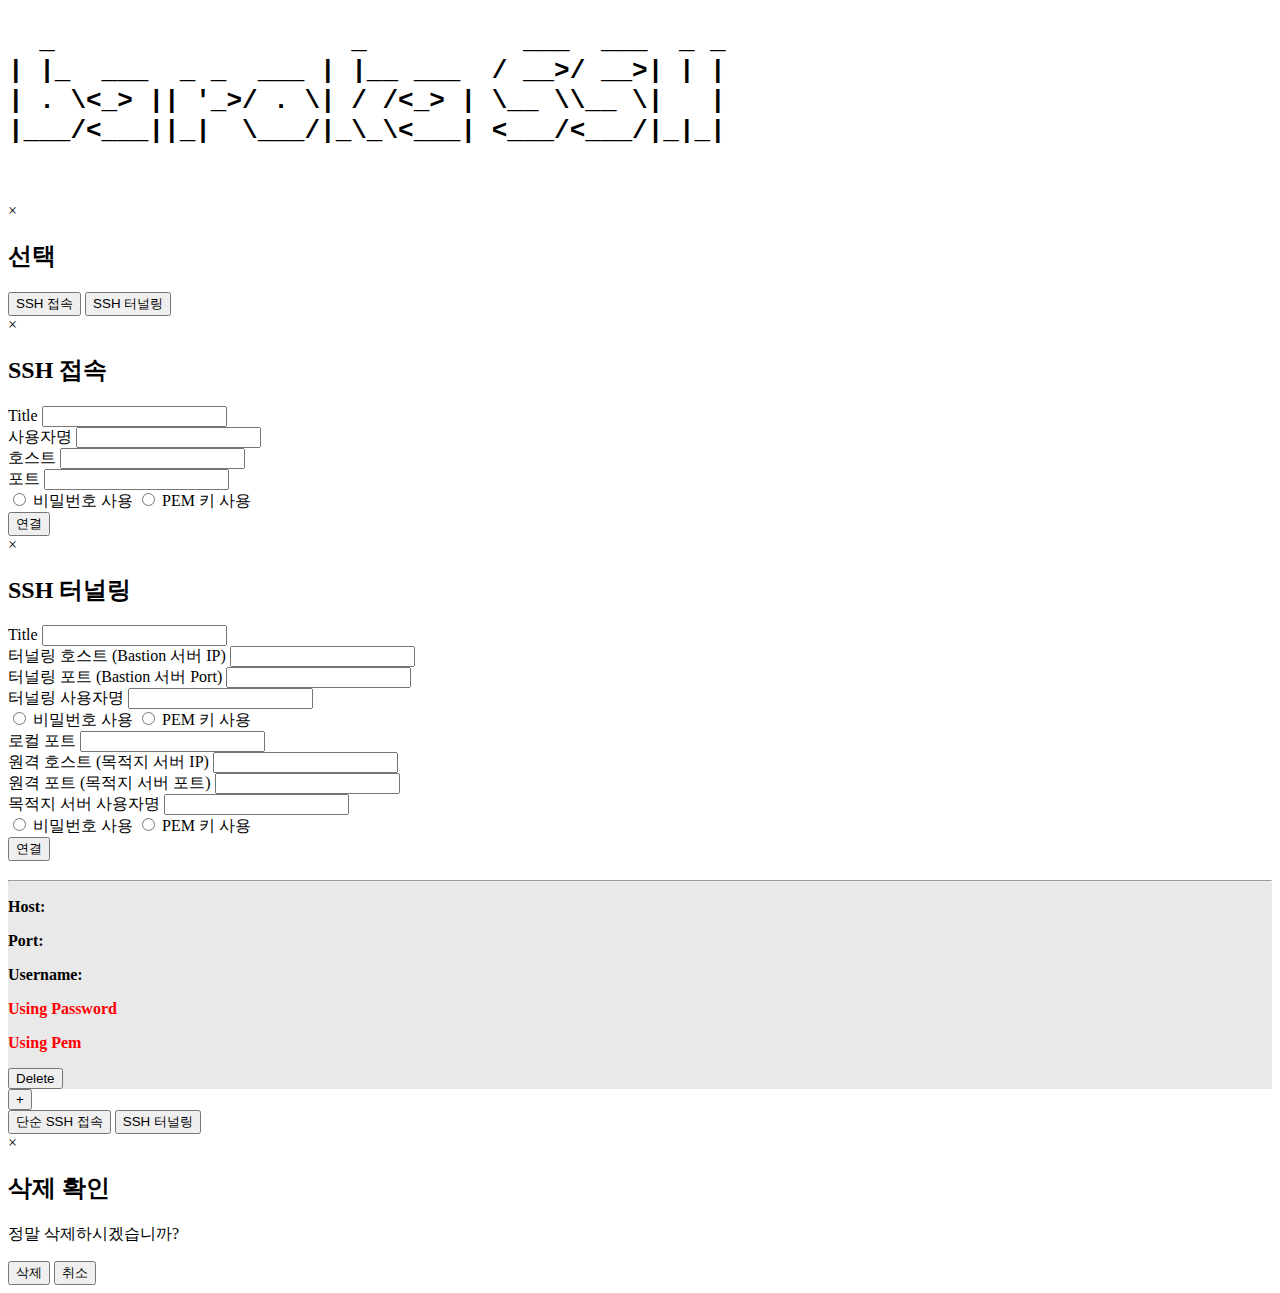
==== src/main/resources/templates/index.html @ 30c2ccff "css 분리" ====
<!DOCTYPE html>
<html xmlns:th="http://www.thymeleaf.org">
<head>
    <meta charset="UTF-8">
    <title>Baroka SSH 접속</title>
    <link rel="stylesheet" href="/css/index.css">
</head>
<body>
<div class="container">
    <h1>  
            <pre>
  _                   _          ___  ___  _ _
| |_  ___  _ _  ___ | |__ ___  / __>/ __>| | |
| . \<_> || '_>/ . \| / /<_> | \__ \\__ \|   |
|___/<___||_|  \___/|_\_\<___| <___/<___/|_|_|
            </pre>
    </h1>

    <div id="itemList">
        <!-- 목록 항목이 여기에 동적으로 추가됩니다. -->
    </div>
</div>

<!-- 선택 모달 창 -->
<div id="selectModal" class="modal">
    <div class="modal-content">
        <div class="modal-header">
            <span class="close" id="selectModalClose">&times;</span>
            <h2>선택</h2>
        </div>
        <div class="modal-body">
            <button id="showSshModal" class="form-group button">SSH 접속</button>
            <button id="showTunnelModal" class="form-group button">SSH 터널링</button>
        </div>
    </div>
</div>

<!-- SSH 접속 모달 창 -->
<div id="sshModal" class="modal">
    <div class="modal-content">
        <div class="modal-header">
            <span class="close" id="sshModalClose">&times;</span>
            <h2>SSH 접속</h2>
        </div>
        <div class="modal-body">
            <form id="sshForm" method="post" th:action="@{/connect}" enctype="multipart/form-data">
                <div class="form-group">
                    <label for="title">Title</label>
                    <input type="text" id="title" name="title" required/>
                </div>
                <div class="form-group">
                    <label for="username">사용자명</label>
                    <input type="text" id="username" name="username" required/>
                </div>
                <div class="form-group">
                    <label for="host">호스트</label>
                    <input type="text" id="host" name="host" required/>
                </div>
                <div class="form-group">
                    <label for="port">포트</label>
                    <input type="number" id="port" name="port" required/>
                </div>
                <!-- 인증 방식 선택 라디오 버튼 -->
                <div class="form-group">
                    <input type="radio" id="usePassword" name="authType" value="password"/>
                    <label for="usePassword">비밀번호 사용</label>
                    <input type="radio" id="usePemKey" name="authType" value="pemKey"/>
                    <label for="usePemKey">PEM 키 사용</label>
                    <input type="radio" id="usePemPathKey" name="authType" value="pemKeyPath" style="display:none;"/>
                    <label for="usePemPathKey" style="display:none;">PEM Path 사용</label>
                </div>
                <!-- 비밀번호 입력 필드 -->
                <div class="form-group" id="passwordField" style="display:none;">
                    <label for="password">비밀번호</label>
                    <input type="password" id="password" name="password"/>
                </div>
                <!-- PEM 키 입력 필드 -->
                <div class="form-group" id="pemKeyField" style="display:none;">
                    <label for="pemKey">PEM 키</label>
                    <input type="file" id="pemKey" name="pemKey" accept=".pem"/>
                </div>
                <div class="form-group" id="pemKeyPathField" style="display:none;">
                    <label for="pemKeyPath">PEM 키 경로</label>
                    <input type="text" id="pemKeyPath" name="pemKeyPath" readonly/>
                </div>
                <div class="form-group">
                    <button type="submit">연결</button>
                </div>
            </form>
        </div>

    </div>
</div>

<!-- 터널링 모달 창 -->
<div id="tunnelModal" class="modal">
    <div class="modal-content">
        <div class="modal-header">
            <span class="close" id="tunnelModalClose">&times;</span>
            <h2>SSH 터널링</h2>
        </div>
        <div class="modal-body">
            <form id="tunnelForm" th:action="@{/tunnel}" method="post" enctype="multipart/form-data">
                <div class="form-group">
                    <label for="tunnelTitle">Title</label>
                    <input type="text" id="tunnelTitle" name="title" required/>
                </div>
                <!-- 터널링 설정을 위한 정보 -->
                <div class="form-group">
                    <label for="tunnelHost">터널링 호스트 (Bastion 서버 IP)</label>
                    <input type="text" id="tunnelHost" name="tunnelHost" required/>
                </div>
                <div class="form-group">
                    <label for="tunnelHost">터널링 포트 (Bastion 서버 Port)</label>
                    <input type="text" id="tunnelPort" name="tunnelPort" required/>
                </div>
                <div class="form-group">
                    <label for="tunnelUsername">터널링 사용자명</label>
                    <input type="text" id="tunnelUsername" name="tunnelUsername" required/>
                </div>
                <!-- 인증 방식 선택 라디오 버튼 -->
                <div class="form-group">
                    <input type="radio" id="useTunnelPassword" name="tunnelAuthType" value="password"/>
                    <label for="usePassword">비밀번호 사용</label>
                    <input type="radio" id="useTunnelPemKey" name="tunnelAuthType" value="pemKey"/>
                    <label for="usePemKey">PEM 키 사용</label>
                    <input type="radio" id="useTunnelPemPathKey" name="tunnelAuthType" value="pemKeyPath" style="display:none;"/>
                    <label for="usePemPathKey" style="display:none;">PEM Path 사용</label>
                </div>
                <!-- 비밀번호 입력 필드 -->
                <div class="form-group" id="tunnelPasswordField" style="display:none;">
                    <label for="tunnelPassword">비밀번호</label>
                    <input type="text" id="tunnelPassword" name="tunnelPassword"/>
                </div>
                <!-- PEM 키 입력 필드 -->
                <div class="form-group" id="tunnelPemKeyField" style="display:none;">
                    <label for="tunnelPemKey">터널링 PEM 키</label>
                    <input type="file" id="tunnelPemKey" name="tunnelPemKey" accept=".pem"/>
                </div>
                <div class="form-group" id="tunnelPemKeyPathField" style="display:none;">
                    <label for="tunnelPemKeyPath">PEM 키 경로</label>
                    <input type="text" id="tunnelPemKeyPath" name="tunnelPemKeyPath" readonly/>
                </div>

                <div class="form-group">
                    <label for="localPort">로컬 포트</label>
                    <input type="number" id="localPort" name="localPort" required/>
                </div>
                <div class="form-group">
                    <label for="remoteHost">원격 호스트 (목적지 서버 IP)</label>
                    <input type="text" id="remoteHost" name="remoteHost" required/>
                </div>
                <div class="form-group">
                    <label for="remotePort">원격 포트 (목적지 서버 포트)</label>
                    <input type="number" id="remotePort" name="remotePort" required/>
                </div>
                <!-- 최종 서버 접속을 위한 정보 -->
                <div class="form-group">
                    <label for="destinationUsername">목적지 서버 사용자명</label>
                    <input type="text" id="destinationUsername" name="destinationUsername" required/>
                </div>
                <!-- 인증 방식 선택 라디오 버튼 -->
                <div class="form-group">
                    <input type="radio" id="useDestinationPassword" name="authType" value="password"/>
                    <label for="usePassword">비밀번호 사용</label>
                    <input type="radio" id="useDestinationPemKey" name="authType" value="pemKey"/>
                    <label for="usePemKey">PEM 키 사용</label>
                    <input type="radio" id="useDestinationPemPathKey" name="authType" value="pemKeyPath" style="display:none;"/>
                    <label for="usePemPathKey" style="display:none;">PEM Path 사용</label>
                </div>
                <!-- 비밀번호 입력 필드 -->
                <div class="form-group" id="destinationPasswordField" style="display:none;">
                    <label for="destinationPassword">비밀번호</label>
                    <input type="text" id="destinationPassword" name="destinationPassword"/>
                </div>
                <!-- PEM 키 입력 필드 -->
                <div class="form-group" id="destinationPemKeyField" style="display:none;">
                    <label for="destinationPemKey">터널링 PEM 키</label>
                    <input type="file" id="destinationPemKey" name="destinationPemKey" accept=".pem"/>
                </div>
                <div class="form-group" id="destinationPemKeyPathField" style="display:none;">
                    <label for="destinationPemKeyPath">PEM 키 경로</label>
                    <input type="text" id="destinationPemKeyPath" name="destinationPemKeyPath" readonly/>
                </div>

                <div class="form-group">
                    <button type="submit">연결</button>
                </div>
            </form>
        </div>
    </div>
</div>

<div class="floating-container data" style="background: #3333331c" th:each="host : ${hostList}"
     th:data-title="${host.title}"
     th:data-host="${host.serverHost}"
     th:data-port="${host.serverPort}"
     th:data-username="${host.username}"
     th:data-password="${host.password}"
     th:data-pem="${host.pem}"
     th:data-tunnel-host="${host.tunnelHost}"
     th:data-local-port="${host.localPort}"
     th:data-tunnel-username="${host.tunnelUsername}"
     th:data-tunnel-password="${host.tunnelPassword}"
     th:data-tunnel-port="${host.tunnelPort}"
     th:data-tunnel-pem="${host.tunnelPem}"
     onclick="openSshModal(this)">
    <div class="card">
        <h3 th:text="${host.title}"></h3>
        <hr>
        <p><strong>Host:</strong> <span th:text="${host.serverHost}"></span></p>
        <p><strong>Port:</strong> <span th:text="${host.serverPort}"></span> <span th:if="${host.tunnelPort != null && host.tunnelPort != ''}" th:text="'(Local: ' + ${host.tunnelPort} + ')'"></span></p>
        <p><strong>Username:</strong> <span th:text="${host.username}"></span></p>
        <p th:if="${host.password != null && host.password != ''}"><strong style="color: #f00">Using Password</strong></p>
        <p th:if="${host.pem != null && host.pem != ''}"><strong style="color: #f00">Using Pem</strong></p>
    </div>
    <button th:id="${host.idx}"
            th:title="${host.title}"
            class="delete-btn" onclick="event.stopPropagation(); confirmDelete(id, title)">Delete</button>
</div>

<!-- 점선 영역과 + 버튼 -->
<div class="floating-container">
    <button class="floating-btn">+</button>
    <div class="selection-menu" id="selectionMenu">
        <button id="showSshModalFromMenu" class="form-group button">단순 SSH 접속</button>
        <button id="showTunnelModalFromMenu" class="form-group button">SSH 터널링</button>
    </div>
</div>
<!-- 삭제 확인 모달 -->
<div id="deleteModal" class="modal">
    <div class="modal-content">
        <div class="modal-header">
            <span class="close" id="deleteModalClose">&times;</span>
            <h2>삭제 확인</h2>
        </div>
        <div class="modal-body">
            <p>정말 삭제하시겠습니까?</p>
            <div class="modal-footer">
                <button id="confirmDeleteBtn">삭제</button>
                <button id="cancelDeleteBtn">취소</button>
            </div>
        </div>
    </div>
</div>

<script th:inline="javascript">
    var error = [[${error}]];
    if (error) {
        alert(error);
        window.location.href = "/";
    }
    // 모달 창 관련 변수
    var selectModal = document.getElementById("selectModal");
    var sshModal = document.getElementById("sshModal");
    var tunnelModal = document.getElementById("tunnelModal");
    var openSelectModal = document.querySelector(".floating-btn");
    var selectModalClose = document.getElementById("selectModalClose");
    var sshModalClose = document.getElementById("sshModalClose");
    var tunnelModalClose = document.getElementById("tunnelModalClose");
    var sshModalCancel = document.getElementById("sshModalCancel");
    var tunnelModalCancel = document.getElementById("tunnelModalCancel");
    var showSshModalFromMenu = document.getElementById("showSshModalFromMenu");
    var showTunnelModalFromMenu = document.getElementById("showTunnelModalFromMenu");
    var selectionMenu = document.getElementById("selectionMenu");




    // 라디오 버튼 클릭 시 비밀번호와 PEM 키 필드 상태 업데이트
    document.getElementById('usePassword').addEventListener('click', updateAuthFields);
    document.getElementById('usePemKey').addEventListener('click', updateAuthFields);

    document.getElementById('useTunnelPassword').addEventListener('click', updateTunnelAuthFields);
    document.getElementById('useTunnelPemKey').addEventListener('click', updateTunnelAuthFields);

    document.getElementById('useDestinationPassword').addEventListener('click', updateDestinationAuthFields);
    document.getElementById('useDestinationPemKey').addEventListener('click', updateDestinationAuthFields);
    function openSshModal(element) {

        var title = element.getAttribute("data-title");
        var host = element.getAttribute("data-host");
        var port = element.getAttribute("data-port");
        var username = element.getAttribute("data-username");
        var password = element.getAttribute("data-password");
        var pem = element.getAttribute("data-pem");
        var tunnel_host = element.getAttribute("data-tunnel-host");
        var local_port = element.getAttribute("data-local-port");
        var tunnel_username = element.getAttribute("data-tunnel-username");
        var tunnel_port = element.getAttribute("data-tunnel-port");
        var tunnel_password = element.getAttribute("data-tunnel-password");
        var tunnel_pem = element.getAttribute("data-tunnel-pem");



        if(tunnel_host && tunnel_host.trim() !== "") {
            var form = document.getElementById("tunnelForm");
            document.getElementById("tunnelTitle").value = title;
            document.getElementById("tunnelHost").value = tunnel_host;
            document.getElementById("tunnelPort").value = tunnel_port;
            document.getElementById("tunnelUsername").value = tunnel_username;
            document.getElementById("localPort").value = local_port;
            document.getElementById("remoteHost").value = host;
            document.getElementById("remotePort").value = port;
            document.getElementById("destinationUsername").value = username;

            if(tunnel_password) {
                document.getElementById("useTunnelPassword").checked = true;
                document.getElementById("tunnelPasswordField").style.display = "block";
                document.getElementById("tunnelPemKeyField").style.display = "none";
                document.getElementById("tunnelPemKeyPathField").style.display = "none";
                document.getElementById("tunnelPassword").value = tunnel_password;
                document.getElementById("tunnelPemKeyPath").value = null;
            }else if(tunnel_pem) {
                document.getElementById("useTunnelPemPathKey").checked = true;
                document.getElementById("useTunnelPemPathKey").style.display = "block";
                document.getElementById("tunnelPemKeyPathField").style.display = "block";
                document.getElementById("tunnelPemKeyField").style.display = "none";
                document.getElementById("tunnelPasswordField").style.display = "none";
                document.getElementById("tunnelPemKeyPath").value = tunnel_pem;
                document.getElementById("tunnelPassword").value = null;
            }

            if(password) {
                document.getElementById("useDestinationPassword").checked = true;
                document.getElementById("destinationPasswordField").style.display = "block";
                document.getElementById("destinationPemKeyField").style.display = "none";
                document.getElementById("destinationPassword").value = password;
                document.getElementById("destinationPemKeyPath").value = null;
            }else if(pem) {
                document.getElementById("useDestinationPemPathKey").checked = true;
                document.getElementById("useDestinationPemPathKey").style.display = "block";
                document.getElementById("destinationPemKeyPathField").style.display = "block";
                document.getElementById("destinationPemKeyField").style.display = "none";
                document.getElementById("destinationPasswordField").style.display = "none";
                document.getElementById("destinationPemKeyPath").value = pem;
                document.getElementById("destinationPassword").value = null;
            }
            form.action = '/tunnelWithPath';
            var tunnelModal = document.getElementById("tunnelModal");
            tunnelModal.style.display = "block";
        } else {
            var form = document.getElementById("sshForm");
            document.getElementById("title").value = title;
            document.getElementById("host").value = host;
            document.getElementById("port").value = port;
            document.getElementById("username").value = username;
            if (password) {
                document.getElementById("usePassword").checked = true;
                document.getElementById("passwordField").style.display = "block";
                document.getElementById("pemKeyField").style.display = "none";
                document.getElementById("password").value = password;
                document.getElementById("pemKeyPath").value = null;
            } else if (pem) {
                document.getElementById("usePemPathKey").checked = true;
                document.getElementById("usePemPathKey").style.display = "block";
                document.getElementById("pemKeyField").style.display = "none";
                document.getElementById("passwordField").style.display = "none";
                document.getElementById("pemKeyPathField").style.display = "block";
                document.getElementById("pemKeyPath").value = pem;
                document.getElementById("password").value = null;
            }
            form.action = '/connectWithPath';
            var sshModal = document.getElementById("sshModal");
            sshModal.style.display = "block";
        }

    }

    function closeModal(modalId) {
        var modal = document.getElementById(modalId);
        if (modal) {
            modal.style.display = "none";
            clearModalFields(); // 모달 필드 초기화 함수 호출
        }
    }

    function clearModalFields() {
        // 모든 입력 필드 초기화
        document.getElementById("sshForm").reset();
        document.getElementById("tunnelForm").reset();
        document.getElementById("passwordField").style.display = "none";
        document.getElementById("pemKeyField").style.display = "none";
        document.getElementById("pemKeyPathField").style.display = "none";
        document.getElementById("usePemPathKey").style.display = "none";
        document.getElementById("useDestinationPemPathKey").style.display = "none";
        document.getElementById("destinationPemKeyPathField").style.display = "none";
        document.getElementById("useTunnelPemPathKey").style.display = "none";
        document.getElementById("tunnelPemKeyPathField").style.display = "none";
    }

    document.getElementById("sshModalClose").onclick = function() {
        closeModal("sshModal");
    };

    // 모달 외부를 클릭할 때 모달을 닫는 기능
    window.onclick = function(event) {
        var sshModal = document.getElementById("sshModal");
        if (event.target === sshModal) {
            closeModal("sshModal");
        }
    };
    // 선택 창 열기/닫기
    openSelectModal.onclick = function(event) {
        event.stopPropagation(); // 클릭 이벤트가 부모로 전파되지 않도록
        if (selectionMenu.style.display === "block") {
            selectionMenu.style.display = "none";
        } else {
            selectionMenu.style.display = "block";
        }
    }

    // 선택 창 닫기
    window.onclick = function(event) {
        if (event.target !== openSelectModal && event.target !== selectionMenu && !selectionMenu.contains(event.target)) {
            selectionMenu.style.display = "none";
        }
    }

    // SSH 모달 열기
    showSshModalFromMenu.onclick = function() {
        selectionMenu.style.display = "none";
        sshModal.style.display = "block";
        updateAuthFields();
    }

    // 터널링 모달 열기
    showTunnelModalFromMenu.onclick = function() {
        selectionMenu.style.display = "none";
        tunnelModal.style.display = "block";
    }

    // 모달 닫기
    sshModalClose.onclick = function() {
        sshModal.style.display = "none";
        clearModalFields();
    }
    tunnelModalClose.onclick = function() {
        tunnelModal.style.display = "none";
        clearModalFields();
    }
    sshModalCancel.onclick = function() {
        sshModal.style.display = "none";
        clearModalFields();
    }
    tunnelModalCancel.onclick = function() {
        tunnelModal.style.display = "none";
        clearModalFields();
    }

    function updateAuthFields() {
        var usePassword = document.getElementById('usePassword');
        var passwordField = document.getElementById('passwordField');
        var usePemKey = document.getElementById('usePemKey');
        var pemKeyField = document.getElementById('pemKeyField');

        if (usePassword.checked) {
            passwordField.style.display = 'block';
            pemKeyField.style.display = 'none';
            usePemKey.value = '';
        } else if (usePemKey.checked) {
            pemKeyField.style.display = 'block';
            passwordField.style.display = 'none';
        } else {
            passwordField.style.display = 'none';
            pemKeyField.style.display = 'none';
        }
    }

    function updateTunnelAuthFields() {
        var useTunnelPassword = document.getElementById('useTunnelPassword');
        var tunnelPasswordField = document.getElementById('tunnelPasswordField');
        var useTunnelPemKey = document.getElementById('useTunnelPemKey');
        var tunnelPemKeyField = document.getElementById('tunnelPemKeyField');

        if (useTunnelPassword.checked) {
            tunnelPasswordField.style.display = 'block';
            tunnelPemKeyField.style.display = 'none';
            useTunnelPemKey.value = '';
        } else if (useTunnelPemKey.checked) {
            tunnelPemKeyField.style.display = 'block';
            tunnelPasswordField.style.display = 'none';
        } else {
            tunnelPasswordField.style.display = 'none';
            tunnelPemKeyField.style.display = 'none';
        }
    }

    function updateDestinationAuthFields() {
        var useDestinationPassword = document.getElementById('useDestinationPassword');
        var destinationPasswordField = document.getElementById('destinationPasswordField');
        var useDestinationPemKey = document.getElementById('useDestinationPemKey');
        var destinationPemKeyField = document.getElementById('destinationPemKeyField');

        if (useDestinationPassword.checked) {
            destinationPasswordField.style.display = 'block';
            destinationPemKeyField.style.display = 'none';
            useDestinationPemKey.value = '';
        } else if (useDestinationPemKey.checked) {
            destinationPemKeyField.style.display = 'block';
            destinationPasswordField.style.display = 'none';
        } else {
            destinationPasswordField.style.display = 'none';
            destinationPemKeyField.style.display = 'none';
        }
    }

    // 삭제 버튼 클릭 시 삭제 확인 모달 열기
    // 삭제 확인 모달 관련 변수


    function confirmDelete(id, title) {
        const confirmAction = confirm(`Are you sure you want to delete ${title}?`);
        if (confirmAction) {
            deleteHost(id);
        }
    }


    // 서버에 삭제 요청
    function deleteHost(id) {
        console.log("id = " + id);
        fetch(`/deleteHost/${id}`, {
            method: 'DELETE',
        })
            .then(response => {
                if (response.ok) {
                    window.location.reload();
                } else {
                    alert("삭제 실패!");
                }
            });
    }

    // 폼 제출 처리
    document.getElementById('sshForm').onsubmit = function(event) {
        event.preventDefault(); // 폼 제출 기본 동작 방지
        var formData = new FormData(this);
        var listItem = document.createElement('div');
        listItem.className = 'list-item';
        listItem.textContent = `단순 SSH 접속 - 사용자명: ${formData.get('username')}, 호스트: ${formData.get('host')}, 포트: ${formData.get('port')}`;
        document.getElementById('itemList').appendChild(listItem);
        sshModal.style.display = "none";
        this.reset(); // 폼 리셋
        updateAuthFields();
    }

    document.getElementById('tunnelForm').onsubmit = function(event) {
        event.preventDefault(); // 폼 제출 기본 동작 방지
        var formData = new FormData(this);

        // 터널링 정보를 수집하여 텍스트로 변환
        var listItem = document.createElement('div');
        listItem.className = 'list-item';
        listItem.textContent = `SSH 터널링 - 사용자명: ${formData.get('tunnelUsername')}, 터널링 호스트: ${formData.get('tunnelHost')}, 로컬 포트: ${formData.get('localPort')}, 원격 호스트: ${formData.get('remoteHost')}, 원격 포트: ${formData.get('remotePort')}, 목적지 사용자명: ${formData.get('destinationUsername')}`;

        // 목록에 추가
        document.getElementById('itemList').appendChild(listItem);

        // 모달 창 닫기 및 폼 리셋
        tunnelModal.style.display = "none";
        this.reset();
        updateTunnelAuthFields();
        updateDestinationAuthFields();
    }

</script>
</body>
</html>
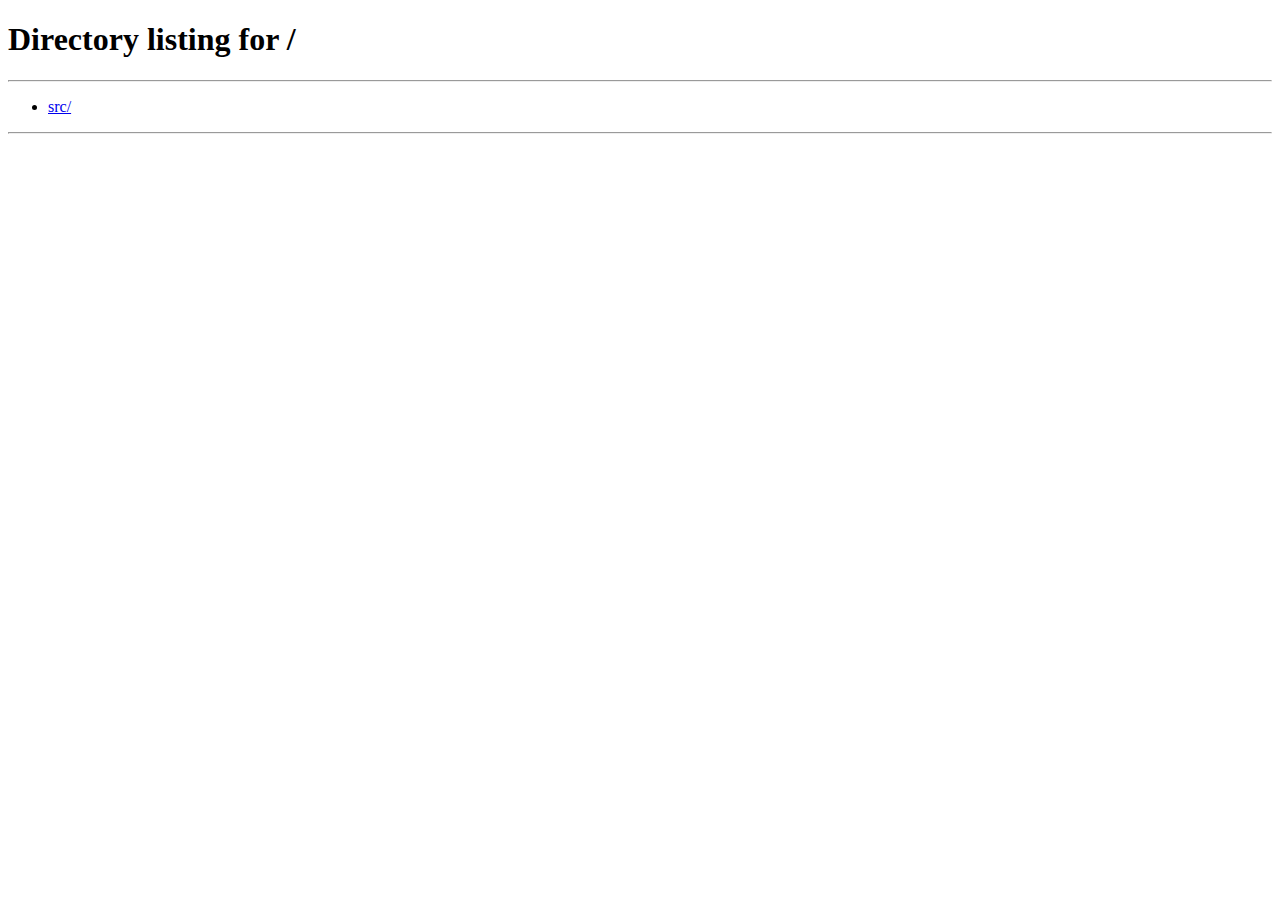
==== commit ab56bbe2: "html prettier적용" ====
--- a/src/main/resources/templates/index.html
+++ b/src/main/resources/templates/index.html
@@ -1,283 +1,445 @@
 <!DOCTYPE html>
 <html xmlns:th="http://www.thymeleaf.org">
-<head>
-    <meta charset="UTF-8">
+  <head>
+    <meta charset="UTF-8" />
     <title>Baroka SSH 접속</title>
-    <link rel="stylesheet" href="/css/index.css">
-</head>
-<body>
-<div class="container">
-    <h1>  
-            <pre>
+    <link rel="stylesheet" href="/css/index.css" />
+  </head>
+  <body>
+    <div class="container">
+      <h1>
+        <pre>
   _                   _          ___  ___  _ _
 | |_  ___  _ _  ___ | |__ ___  / __>/ __>| | |
 | . \<_> || '_>/ . \| / /<_> | \__ \\__ \|   |
 |___/<___||_|  \___/|_\_\<___| <___/<___/|_|_|
-            </pre>
-    </h1>
-
-    <div id="itemList">
+            </pre
+        >
+      </h1>
+
+      <div id="itemList">
         <!-- 목록 항목이 여기에 동적으로 추가됩니다. -->
+      </div>
     </div>
-</div>
-
-<!-- 선택 모달 창 -->
-<div id="selectModal" class="modal">
-    <div class="modal-content">
+
+    <!-- 선택 모달 창 -->
+    <div id="selectModal" class="modal">
+      <div class="modal-content">
         <div class="modal-header">
-            <span class="close" id="selectModalClose">&times;</span>
-            <h2>선택</h2>
+          <span class="close" id="selectModalClose">&times;</span>
+          <h2>선택</h2>
         </div>
         <div class="modal-body">
-            <button id="showSshModal" class="form-group button">SSH 접속</button>
-            <button id="showTunnelModal" class="form-group button">SSH 터널링</button>
+          <button id="showSshModal" class="form-group button">SSH 접속</button>
+          <button id="showTunnelModal" class="form-group button">
+            SSH 터널링
+          </button>
         </div>
+      </div>
     </div>
-</div>
-
-<!-- SSH 접속 모달 창 -->
-<div id="sshModal" class="modal">
-    <div class="modal-content">
+
+    <!-- SSH 접속 모달 창 -->
+    <div id="sshModal" class="modal">
+      <div class="modal-content">
         <div class="modal-header">
-            <span class="close" id="sshModalClose">&times;</span>
-            <h2>SSH 접속</h2>
+          <span class="close" id="sshModalClose">&times;</span>
+          <h2>SSH 접속</h2>
         </div>
         <div class="modal-body">
-            <form id="sshForm" method="post" th:action="@{/connect}" enctype="multipart/form-data">
-                <div class="form-group">
-                    <label for="title">Title</label>
-                    <input type="text" id="title" name="title" required/>
-                </div>
-                <div class="form-group">
-                    <label for="username">사용자명</label>
-                    <input type="text" id="username" name="username" required/>
-                </div>
-                <div class="form-group">
-                    <label for="host">호스트</label>
-                    <input type="text" id="host" name="host" required/>
-                </div>
-                <div class="form-group">
-                    <label for="port">포트</label>
-                    <input type="number" id="port" name="port" required/>
-                </div>
-                <!-- 인증 방식 선택 라디오 버튼 -->
-                <div class="form-group">
-                    <input type="radio" id="usePassword" name="authType" value="password"/>
-                    <label for="usePassword">비밀번호 사용</label>
-                    <input type="radio" id="usePemKey" name="authType" value="pemKey"/>
-                    <label for="usePemKey">PEM 키 사용</label>
-                    <input type="radio" id="usePemPathKey" name="authType" value="pemKeyPath" style="display:none;"/>
-                    <label for="usePemPathKey" style="display:none;">PEM Path 사용</label>
-                </div>
-                <!-- 비밀번호 입력 필드 -->
-                <div class="form-group" id="passwordField" style="display:none;">
-                    <label for="password">비밀번호</label>
-                    <input type="password" id="password" name="password"/>
-                </div>
-                <!-- PEM 키 입력 필드 -->
-                <div class="form-group" id="pemKeyField" style="display:none;">
-                    <label for="pemKey">PEM 키</label>
-                    <input type="file" id="pemKey" name="pemKey" accept=".pem"/>
-                </div>
-                <div class="form-group" id="pemKeyPathField" style="display:none;">
-                    <label for="pemKeyPath">PEM 키 경로</label>
-                    <input type="text" id="pemKeyPath" name="pemKeyPath" readonly/>
-                </div>
-                <div class="form-group">
-                    <button type="submit">연결</button>
-                </div>
-            </form>
+          <form
+            id="sshForm"
+            method="post"
+            th:action="@{/connect}"
+            enctype="multipart/form-data"
+          >
+            <div class="form-group">
+              <label for="title">Title</label>
+              <input type="text" id="title" name="title" required />
+            </div>
+            <div class="form-group">
+              <label for="username">사용자명</label>
+              <input type="text" id="username" name="username" required />
+            </div>
+            <div class="form-group">
+              <label for="host">호스트</label>
+              <input type="text" id="host" name="host" required />
+            </div>
+            <div class="form-group">
+              <label for="port">포트</label>
+              <input type="number" id="port" name="port" required />
+            </div>
+            <!-- 인증 방식 선택 라디오 버튼 -->
+            <div class="form-group">
+              <input
+                type="radio"
+                id="usePassword"
+                name="authType"
+                value="password"
+              />
+              <label for="usePassword">비밀번호 사용</label>
+              <input
+                type="radio"
+                id="usePemKey"
+                name="authType"
+                value="pemKey"
+              />
+              <label for="usePemKey">PEM 키 사용</label>
+              <input
+                type="radio"
+                id="usePemPathKey"
+                name="authType"
+                value="pemKeyPath"
+                style="display: none"
+              />
+              <label for="usePemPathKey" style="display: none"
+                >PEM Path 사용</label
+              >
+            </div>
+            <!-- 비밀번호 입력 필드 -->
+            <div class="form-group" id="passwordField" style="display: none">
+              <label for="password">비밀번호</label>
+              <input type="password" id="password" name="password" />
+            </div>
+            <!-- PEM 키 입력 필드 -->
+            <div class="form-group" id="pemKeyField" style="display: none">
+              <label for="pemKey">PEM 키</label>
+              <input type="file" id="pemKey" name="pemKey" accept=".pem" />
+            </div>
+            <div class="form-group" id="pemKeyPathField" style="display: none">
+              <label for="pemKeyPath">PEM 키 경로</label>
+              <input type="text" id="pemKeyPath" name="pemKeyPath" readonly />
+            </div>
+            <div class="form-group">
+              <button type="submit">연결</button>
+            </div>
+          </form>
         </div>
-
+      </div>
     </div>
-</div>
-
-<!-- 터널링 모달 창 -->
-<div id="tunnelModal" class="modal">
-    <div class="modal-content">
+
+    <!-- 터널링 모달 창 -->
+    <div id="tunnelModal" class="modal">
+      <div class="modal-content">
         <div class="modal-header">
-            <span class="close" id="tunnelModalClose">&times;</span>
-            <h2>SSH 터널링</h2>
+          <span class="close" id="tunnelModalClose">&times;</span>
+          <h2>SSH 터널링</h2>
         </div>
         <div class="modal-body">
-            <form id="tunnelForm" th:action="@{/tunnel}" method="post" enctype="multipart/form-data">
-                <div class="form-group">
-                    <label for="tunnelTitle">Title</label>
-                    <input type="text" id="tunnelTitle" name="title" required/>
-                </div>
-                <!-- 터널링 설정을 위한 정보 -->
-                <div class="form-group">
-                    <label for="tunnelHost">터널링 호스트 (Bastion 서버 IP)</label>
-                    <input type="text" id="tunnelHost" name="tunnelHost" required/>
-                </div>
-                <div class="form-group">
-                    <label for="tunnelHost">터널링 포트 (Bastion 서버 Port)</label>
-                    <input type="text" id="tunnelPort" name="tunnelPort" required/>
-                </div>
-                <div class="form-group">
-                    <label for="tunnelUsername">터널링 사용자명</label>
-                    <input type="text" id="tunnelUsername" name="tunnelUsername" required/>
-                </div>
-                <!-- 인증 방식 선택 라디오 버튼 -->
-                <div class="form-group">
-                    <input type="radio" id="useTunnelPassword" name="tunnelAuthType" value="password"/>
-                    <label for="usePassword">비밀번호 사용</label>
-                    <input type="radio" id="useTunnelPemKey" name="tunnelAuthType" value="pemKey"/>
-                    <label for="usePemKey">PEM 키 사용</label>
-                    <input type="radio" id="useTunnelPemPathKey" name="tunnelAuthType" value="pemKeyPath" style="display:none;"/>
-                    <label for="usePemPathKey" style="display:none;">PEM Path 사용</label>
-                </div>
-                <!-- 비밀번호 입력 필드 -->
-                <div class="form-group" id="tunnelPasswordField" style="display:none;">
-                    <label for="tunnelPassword">비밀번호</label>
-                    <input type="text" id="tunnelPassword" name="tunnelPassword"/>
-                </div>
-                <!-- PEM 키 입력 필드 -->
-                <div class="form-group" id="tunnelPemKeyField" style="display:none;">
-                    <label for="tunnelPemKey">터널링 PEM 키</label>
-                    <input type="file" id="tunnelPemKey" name="tunnelPemKey" accept=".pem"/>
-                </div>
-                <div class="form-group" id="tunnelPemKeyPathField" style="display:none;">
-                    <label for="tunnelPemKeyPath">PEM 키 경로</label>
-                    <input type="text" id="tunnelPemKeyPath" name="tunnelPemKeyPath" readonly/>
-                </div>
-
-                <div class="form-group">
-                    <label for="localPort">로컬 포트</label>
-                    <input type="number" id="localPort" name="localPort" required/>
-                </div>
-                <div class="form-group">
-                    <label for="remoteHost">원격 호스트 (목적지 서버 IP)</label>
-                    <input type="text" id="remoteHost" name="remoteHost" required/>
-                </div>
-                <div class="form-group">
-                    <label for="remotePort">원격 포트 (목적지 서버 포트)</label>
-                    <input type="number" id="remotePort" name="remotePort" required/>
-                </div>
-                <!-- 최종 서버 접속을 위한 정보 -->
-                <div class="form-group">
-                    <label for="destinationUsername">목적지 서버 사용자명</label>
-                    <input type="text" id="destinationUsername" name="destinationUsername" required/>
-                </div>
-                <!-- 인증 방식 선택 라디오 버튼 -->
-                <div class="form-group">
-                    <input type="radio" id="useDestinationPassword" name="authType" value="password"/>
-                    <label for="usePassword">비밀번호 사용</label>
-                    <input type="radio" id="useDestinationPemKey" name="authType" value="pemKey"/>
-                    <label for="usePemKey">PEM 키 사용</label>
-                    <input type="radio" id="useDestinationPemPathKey" name="authType" value="pemKeyPath" style="display:none;"/>
-                    <label for="usePemPathKey" style="display:none;">PEM Path 사용</label>
-                </div>
-                <!-- 비밀번호 입력 필드 -->
-                <div class="form-group" id="destinationPasswordField" style="display:none;">
-                    <label for="destinationPassword">비밀번호</label>
-                    <input type="text" id="destinationPassword" name="destinationPassword"/>
-                </div>
-                <!-- PEM 키 입력 필드 -->
-                <div class="form-group" id="destinationPemKeyField" style="display:none;">
-                    <label for="destinationPemKey">터널링 PEM 키</label>
-                    <input type="file" id="destinationPemKey" name="destinationPemKey" accept=".pem"/>
-                </div>
-                <div class="form-group" id="destinationPemKeyPathField" style="display:none;">
-                    <label for="destinationPemKeyPath">PEM 키 경로</label>
-                    <input type="text" id="destinationPemKeyPath" name="destinationPemKeyPath" readonly/>
-                </div>
-
-                <div class="form-group">
-                    <button type="submit">연결</button>
-                </div>
-            </form>
+          <form
+            id="tunnelForm"
+            th:action="@{/tunnel}"
+            method="post"
+            enctype="multipart/form-data"
+          >
+            <div class="form-group">
+              <label for="tunnelTitle">Title</label>
+              <input type="text" id="tunnelTitle" name="title" required />
+            </div>
+            <!-- 터널링 설정을 위한 정보 -->
+            <div class="form-group">
+              <label for="tunnelHost">터널링 호스트 (Bastion 서버 IP)</label>
+              <input type="text" id="tunnelHost" name="tunnelHost" required />
+            </div>
+            <div class="form-group">
+              <label for="tunnelHost">터널링 포트 (Bastion 서버 Port)</label>
+              <input type="text" id="tunnelPort" name="tunnelPort" required />
+            </div>
+            <div class="form-group">
+              <label for="tunnelUsername">터널링 사용자명</label>
+              <input
+                type="text"
+                id="tunnelUsername"
+                name="tunnelUsername"
+                required
+              />
+            </div>
+            <!-- 인증 방식 선택 라디오 버튼 -->
+            <div class="form-group">
+              <input
+                type="radio"
+                id="useTunnelPassword"
+                name="tunnelAuthType"
+                value="password"
+              />
+              <label for="usePassword">비밀번호 사용</label>
+              <input
+                type="radio"
+                id="useTunnelPemKey"
+                name="tunnelAuthType"
+                value="pemKey"
+              />
+              <label for="usePemKey">PEM 키 사용</label>
+              <input
+                type="radio"
+                id="useTunnelPemPathKey"
+                name="tunnelAuthType"
+                value="pemKeyPath"
+                style="display: none"
+              />
+              <label for="usePemPathKey" style="display: none"
+                >PEM Path 사용</label
+              >
+            </div>
+            <!-- 비밀번호 입력 필드 -->
+            <div
+              class="form-group"
+              id="tunnelPasswordField"
+              style="display: none"
+            >
+              <label for="tunnelPassword">비밀번호</label>
+              <input type="text" id="tunnelPassword" name="tunnelPassword" />
+            </div>
+            <!-- PEM 키 입력 필드 -->
+            <div
+              class="form-group"
+              id="tunnelPemKeyField"
+              style="display: none"
+            >
+              <label for="tunnelPemKey">터널링 PEM 키</label>
+              <input
+                type="file"
+                id="tunnelPemKey"
+                name="tunnelPemKey"
+                accept=".pem"
+              />
+            </div>
+            <div
+              class="form-group"
+              id="tunnelPemKeyPathField"
+              style="display: none"
+            >
+              <label for="tunnelPemKeyPath">PEM 키 경로</label>
+              <input
+                type="text"
+                id="tunnelPemKeyPath"
+                name="tunnelPemKeyPath"
+                readonly
+              />
+            </div>
+
+            <div class="form-group">
+              <label for="localPort">로컬 포트</label>
+              <input type="number" id="localPort" name="localPort" required />
+            </div>
+            <div class="form-group">
+              <label for="remoteHost">원격 호스트 (목적지 서버 IP)</label>
+              <input type="text" id="remoteHost" name="remoteHost" required />
+            </div>
+            <div class="form-group">
+              <label for="remotePort">원격 포트 (목적지 서버 포트)</label>
+              <input type="number" id="remotePort" name="remotePort" required />
+            </div>
+            <!-- 최종 서버 접속을 위한 정보 -->
+            <div class="form-group">
+              <label for="destinationUsername">목적지 서버 사용자명</label>
+              <input
+                type="text"
+                id="destinationUsername"
+                name="destinationUsername"
+                required
+              />
+            </div>
+            <!-- 인증 방식 선택 라디오 버튼 -->
+            <div class="form-group">
+              <input
+                type="radio"
+                id="useDestinationPassword"
+                name="authType"
+                value="password"
+              />
+              <label for="usePassword">비밀번호 사용</label>
+              <input
+                type="radio"
+                id="useDestinationPemKey"
+                name="authType"
+                value="pemKey"
+              />
+              <label for="usePemKey">PEM 키 사용</label>
+              <input
+                type="radio"
+                id="useDestinationPemPathKey"
+                name="authType"
+                value="pemKeyPath"
+                style="display: none"
+              />
+              <label for="usePemPathKey" style="display: none"
+                >PEM Path 사용</label
+              >
+            </div>
+            <!-- 비밀번호 입력 필드 -->
+            <div
+              class="form-group"
+              id="destinationPasswordField"
+              style="display: none"
+            >
+              <label for="destinationPassword">비밀번호</label>
+              <input
+                type="text"
+                id="destinationPassword"
+                name="destinationPassword"
+              />
+            </div>
+            <!-- PEM 키 입력 필드 -->
+            <div
+              class="form-group"
+              id="destinationPemKeyField"
+              style="display: none"
+            >
+              <label for="destinationPemKey">터널링 PEM 키</label>
+              <input
+                type="file"
+                id="destinationPemKey"
+                name="destinationPemKey"
+                accept=".pem"
+              />
+            </div>
+            <div
+              class="form-group"
+              id="destinationPemKeyPathField"
+              style="display: none"
+            >
+              <label for="destinationPemKeyPath">PEM 키 경로</label>
+              <input
+                type="text"
+                id="destinationPemKeyPath"
+                name="destinationPemKeyPath"
+                readonly
+              />
+            </div>
+
+            <div class="form-group">
+              <button type="submit">연결</button>
+            </div>
+          </form>
         </div>
+      </div>
     </div>
-</div>
-
-<div class="floating-container data" style="background: #3333331c" th:each="host : ${hostList}"
-     th:data-title="${host.title}"
-     th:data-host="${host.serverHost}"
-     th:data-port="${host.serverPort}"
-     th:data-username="${host.username}"
-     th:data-password="${host.password}"
-     th:data-pem="${host.pem}"
-     th:data-tunnel-host="${host.tunnelHost}"
-     th:data-local-port="${host.localPort}"
-     th:data-tunnel-username="${host.tunnelUsername}"
-     th:data-tunnel-password="${host.tunnelPassword}"
-     th:data-tunnel-port="${host.tunnelPort}"
-     th:data-tunnel-pem="${host.tunnelPem}"
-     onclick="openSshModal(this)">
-    <div class="card">
+
+    <div
+      class="floating-container data"
+      style="background: #3333331c"
+      th:each="host : ${hostList}"
+      th:data-title="${host.title}"
+      th:data-host="${host.serverHost}"
+      th:data-port="${host.serverPort}"
+      th:data-username="${host.username}"
+      th:data-password="${host.password}"
+      th:data-pem="${host.pem}"
+      th:data-tunnel-host="${host.tunnelHost}"
+      th:data-local-port="${host.localPort}"
+      th:data-tunnel-username="${host.tunnelUsername}"
+      th:data-tunnel-password="${host.tunnelPassword}"
+      th:data-tunnel-port="${host.tunnelPort}"
+      th:data-tunnel-pem="${host.tunnelPem}"
+      onclick="openSshModal(this)"
+    >
+      <div class="card">
         <h3 th:text="${host.title}"></h3>
-        <hr>
+        <hr />
         <p><strong>Host:</strong> <span th:text="${host.serverHost}"></span></p>
-        <p><strong>Port:</strong> <span th:text="${host.serverPort}"></span> <span th:if="${host.tunnelPort != null && host.tunnelPort != ''}" th:text="'(Local: ' + ${host.tunnelPort} + ')'"></span></p>
-        <p><strong>Username:</strong> <span th:text="${host.username}"></span></p>
-        <p th:if="${host.password != null && host.password != ''}"><strong style="color: #f00">Using Password</strong></p>
-        <p th:if="${host.pem != null && host.pem != ''}"><strong style="color: #f00">Using Pem</strong></p>
+        <p>
+          <strong>Port:</strong> <span th:text="${host.serverPort}"></span>
+          <span
+            th:if="${host.tunnelPort != null && host.tunnelPort != ''}"
+            th:text="'(Local: ' + ${host.tunnelPort} + ')'"
+          ></span>
+        </p>
+        <p>
+          <strong>Username:</strong> <span th:text="${host.username}"></span>
+        </p>
+        <p th:if="${host.password != null && host.password != ''}">
+          <strong style="color: #f00">Using Password</strong>
+        </p>
+        <p th:if="${host.pem != null && host.pem != ''}">
+          <strong style="color: #f00">Using Pem</strong>
+        </p>
+      </div>
+      <button
+        th:id="${host.idx}"
+        th:title="${host.title}"
+        class="delete-btn"
+        onclick="event.stopPropagation(); confirmDelete(id, title)"
+      >
+        Delete
+      </button>
     </div>
-    <button th:id="${host.idx}"
-            th:title="${host.title}"
-            class="delete-btn" onclick="event.stopPropagation(); confirmDelete(id, title)">Delete</button>
-</div>
-
-<!-- 점선 영역과 + 버튼 -->
-<div class="floating-container">
-    <button class="floating-btn">+</button>
-    <div class="selection-menu" id="selectionMenu">
-        <button id="showSshModalFromMenu" class="form-group button">단순 SSH 접속</button>
-        <button id="showTunnelModalFromMenu" class="form-group button">SSH 터널링</button>
+
+    <!-- 점선 영역과 + 버튼 -->
+    <div class="floating-container">
+      <button class="floating-btn">+</button>
+      <div class="selection-menu" id="selectionMenu">
+        <button id="showSshModalFromMenu" class="form-group button">
+          단순 SSH 접속
+        </button>
+        <button id="showTunnelModalFromMenu" class="form-group button">
+          SSH 터널링
+        </button>
+      </div>
     </div>
-</div>
-<!-- 삭제 확인 모달 -->
-<div id="deleteModal" class="modal">
-    <div class="modal-content">
+    <!-- 삭제 확인 모달 -->
+    <div id="deleteModal" class="modal">
+      <div class="modal-content">
         <div class="modal-header">
-            <span class="close" id="deleteModalClose">&times;</span>
-            <h2>삭제 확인</h2>
+          <span class="close" id="deleteModalClose">&times;</span>
+          <h2>삭제 확인</h2>
         </div>
         <div class="modal-body">
-            <p>정말 삭제하시겠습니까?</p>
-            <div class="modal-footer">
-                <button id="confirmDeleteBtn">삭제</button>
-                <button id="cancelDeleteBtn">취소</button>
-            </div>
+          <p>정말 삭제하시겠습니까?</p>
+          <div class="modal-footer">
+            <button id="confirmDeleteBtn">삭제</button>
+            <button id="cancelDeleteBtn">취소</button>
+          </div>
         </div>
+      </div>
     </div>
-</div>
-
-<script th:inline="javascript">
-    var error = [[${error}]];
-    if (error) {
+
+    <script th:inline="javascript">
+      var error = `[[${error}]]`;
+      if (error && error !== "null") {
+        console.log(typeof error);
         alert(error);
         window.location.href = "/";
-    }
-    // 모달 창 관련 변수
-    var selectModal = document.getElementById("selectModal");
-    var sshModal = document.getElementById("sshModal");
-    var tunnelModal = document.getElementById("tunnelModal");
-    var openSelectModal = document.querySelector(".floating-btn");
-    var selectModalClose = document.getElementById("selectModalClose");
-    var sshModalClose = document.getElementById("sshModalClose");
-    var tunnelModalClose = document.getElementById("tunnelModalClose");
-    var sshModalCancel = document.getElementById("sshModalCancel");
-    var tunnelModalCancel = document.getElementById("tunnelModalCancel");
-    var showSshModalFromMenu = document.getElementById("showSshModalFromMenu");
-    var showTunnelModalFromMenu = document.getElementById("showTunnelModalFromMenu");
-    var selectionMenu = document.getElementById("selectionMenu");
-
-
-
-
-    // 라디오 버튼 클릭 시 비밀번호와 PEM 키 필드 상태 업데이트
-    document.getElementById('usePassword').addEventListener('click', updateAuthFields);
-    document.getElementById('usePemKey').addEventListener('click', updateAuthFields);
-
-    document.getElementById('useTunnelPassword').addEventListener('click', updateTunnelAuthFields);
-    document.getElementById('useTunnelPemKey').addEventListener('click', updateTunnelAuthFields);
-
-    document.getElementById('useDestinationPassword').addEventListener('click', updateDestinationAuthFields);
-    document.getElementById('useDestinationPemKey').addEventListener('click', updateDestinationAuthFields);
-    function openSshModal(element) {
-
+      }
+      // 모달 창 관련 변수
+      var selectModal = document.getElementById("selectModal");
+      var sshModal = document.getElementById("sshModal");
+      var tunnelModal = document.getElementById("tunnelModal");
+      var openSelectModal = document.querySelector(".floating-btn");
+      var selectModalClose = document.getElementById("selectModalClose");
+      var sshModalClose = document.getElementById("sshModalClose");
+      var tunnelModalClose = document.getElementById("tunnelModalClose");
+      var sshModalCancel = document.getElementById("sshModalCancel");
+      var tunnelModalCancel = document.getElementById("tunnelModalCancel");
+      var showSshModalFromMenu = document.getElementById(
+        "showSshModalFromMenu"
+      );
+      var showTunnelModalFromMenu = document.getElementById(
+        "showTunnelModalFromMenu"
+      );
+      var selectionMenu = document.getElementById("selectionMenu");
+
+      // 라디오 버튼 클릭 시 비밀번호와 PEM 키 필드 상태 업데이트
+      document
+        .getElementById("usePassword")
+        .addEventListener("click", updateAuthFields);
+      document
+        .getElementById("usePemKey")
+        .addEventListener("click", updateAuthFields);
+
+      document
+        .getElementById("useTunnelPassword")
+        .addEventListener("click", updateTunnelAuthFields);
+      document
+        .getElementById("useTunnelPemKey")
+        .addEventListener("click", updateTunnelAuthFields);
+
+      document
+        .getElementById("useDestinationPassword")
+        .addEventListener("click", updateDestinationAuthFields);
+      document
+        .getElementById("useDestinationPemKey")
+        .addEventListener("click", updateDestinationAuthFields);
+      function openSshModal(element) {
         var title = element.getAttribute("data-title");
         var host = element.getAttribute("data-host");
         var port = element.getAttribute("data-port");
@@ -291,91 +453,100 @@
         var tunnel_password = element.getAttribute("data-tunnel-password");
         var tunnel_pem = element.getAttribute("data-tunnel-pem");
 
-
-
-        if(tunnel_host && tunnel_host.trim() !== "") {
-            var form = document.getElementById("tunnelForm");
-            document.getElementById("tunnelTitle").value = title;
-            document.getElementById("tunnelHost").value = tunnel_host;
-            document.getElementById("tunnelPort").value = tunnel_port;
-            document.getElementById("tunnelUsername").value = tunnel_username;
-            document.getElementById("localPort").value = local_port;
-            document.getElementById("remoteHost").value = host;
-            document.getElementById("remotePort").value = port;
-            document.getElementById("destinationUsername").value = username;
-
-            if(tunnel_password) {
-                document.getElementById("useTunnelPassword").checked = true;
-                document.getElementById("tunnelPasswordField").style.display = "block";
-                document.getElementById("tunnelPemKeyField").style.display = "none";
-                document.getElementById("tunnelPemKeyPathField").style.display = "none";
-                document.getElementById("tunnelPassword").value = tunnel_password;
-                document.getElementById("tunnelPemKeyPath").value = null;
-            }else if(tunnel_pem) {
-                document.getElementById("useTunnelPemPathKey").checked = true;
-                document.getElementById("useTunnelPemPathKey").style.display = "block";
-                document.getElementById("tunnelPemKeyPathField").style.display = "block";
-                document.getElementById("tunnelPemKeyField").style.display = "none";
-                document.getElementById("tunnelPasswordField").style.display = "none";
-                document.getElementById("tunnelPemKeyPath").value = tunnel_pem;
-                document.getElementById("tunnelPassword").value = null;
-            }
-
-            if(password) {
-                document.getElementById("useDestinationPassword").checked = true;
-                document.getElementById("destinationPasswordField").style.display = "block";
-                document.getElementById("destinationPemKeyField").style.display = "none";
-                document.getElementById("destinationPassword").value = password;
-                document.getElementById("destinationPemKeyPath").value = null;
-            }else if(pem) {
-                document.getElementById("useDestinationPemPathKey").checked = true;
-                document.getElementById("useDestinationPemPathKey").style.display = "block";
-                document.getElementById("destinationPemKeyPathField").style.display = "block";
-                document.getElementById("destinationPemKeyField").style.display = "none";
-                document.getElementById("destinationPasswordField").style.display = "none";
-                document.getElementById("destinationPemKeyPath").value = pem;
-                document.getElementById("destinationPassword").value = null;
-            }
-            form.action = '/tunnelWithPath';
-            var tunnelModal = document.getElementById("tunnelModal");
-            tunnelModal.style.display = "block";
+        if (tunnel_host && tunnel_host.trim() !== "") {
+          var form = document.getElementById("tunnelForm");
+          document.getElementById("tunnelTitle").value = title;
+          document.getElementById("tunnelHost").value = tunnel_host;
+          document.getElementById("tunnelPort").value = tunnel_port;
+          document.getElementById("tunnelUsername").value = tunnel_username;
+          document.getElementById("localPort").value = local_port;
+          document.getElementById("remoteHost").value = host;
+          document.getElementById("remotePort").value = port;
+          document.getElementById("destinationUsername").value = username;
+
+          if (tunnel_password) {
+            document.getElementById("useTunnelPassword").checked = true;
+            document.getElementById("tunnelPasswordField").style.display =
+              "block";
+            document.getElementById("tunnelPemKeyField").style.display = "none";
+            document.getElementById("tunnelPemKeyPathField").style.display =
+              "none";
+            document.getElementById("tunnelPassword").value = tunnel_password;
+            document.getElementById("tunnelPemKeyPath").value = null;
+          } else if (tunnel_pem) {
+            document.getElementById("useTunnelPemPathKey").checked = true;
+            document.getElementById("useTunnelPemPathKey").style.display =
+              "block";
+            document.getElementById("tunnelPemKeyPathField").style.display =
+              "block";
+            document.getElementById("tunnelPemKeyField").style.display = "none";
+            document.getElementById("tunnelPasswordField").style.display =
+              "none";
+            document.getElementById("tunnelPemKeyPath").value = tunnel_pem;
+            document.getElementById("tunnelPassword").value = null;
+          }
+
+          if (password) {
+            document.getElementById("useDestinationPassword").checked = true;
+            document.getElementById("destinationPasswordField").style.display =
+              "block";
+            document.getElementById("destinationPemKeyField").style.display =
+              "none";
+            document.getElementById("destinationPassword").value = password;
+            document.getElementById("destinationPemKeyPath").value = null;
+          } else if (pem) {
+            document.getElementById("useDestinationPemPathKey").checked = true;
+            document.getElementById("useDestinationPemPathKey").style.display =
+              "block";
+            document.getElementById(
+              "destinationPemKeyPathField"
+            ).style.display = "block";
+            document.getElementById("destinationPemKeyField").style.display =
+              "none";
+            document.getElementById("destinationPasswordField").style.display =
+              "none";
+            document.getElementById("destinationPemKeyPath").value = pem;
+            document.getElementById("destinationPassword").value = null;
+          }
+          form.action = "/tunnelWithPath";
+          var tunnelModal = document.getElementById("tunnelModal");
+          tunnelModal.style.display = "block";
         } else {
-            var form = document.getElementById("sshForm");
-            document.getElementById("title").value = title;
-            document.getElementById("host").value = host;
-            document.getElementById("port").value = port;
-            document.getElementById("username").value = username;
-            if (password) {
-                document.getElementById("usePassword").checked = true;
-                document.getElementById("passwordField").style.display = "block";
-                document.getElementById("pemKeyField").style.display = "none";
-                document.getElementById("password").value = password;
-                document.getElementById("pemKeyPath").value = null;
-            } else if (pem) {
-                document.getElementById("usePemPathKey").checked = true;
-                document.getElementById("usePemPathKey").style.display = "block";
-                document.getElementById("pemKeyField").style.display = "none";
-                document.getElementById("passwordField").style.display = "none";
-                document.getElementById("pemKeyPathField").style.display = "block";
-                document.getElementById("pemKeyPath").value = pem;
-                document.getElementById("password").value = null;
-            }
-            form.action = '/connectWithPath';
-            var sshModal = document.getElementById("sshModal");
-            sshModal.style.display = "block";
-        }
-
-    }
-
-    function closeModal(modalId) {
+          var form = document.getElementById("sshForm");
+          document.getElementById("title").value = title;
+          document.getElementById("host").value = host;
+          document.getElementById("port").value = port;
+          document.getElementById("username").value = username;
+          if (password) {
+            document.getElementById("usePassword").checked = true;
+            document.getElementById("passwordField").style.display = "block";
+            document.getElementById("pemKeyField").style.display = "none";
+            document.getElementById("password").value = password;
+            document.getElementById("pemKeyPath").value = null;
+          } else if (pem) {
+            document.getElementById("usePemPathKey").checked = true;
+            document.getElementById("usePemPathKey").style.display = "block";
+            document.getElementById("pemKeyField").style.display = "none";
+            document.getElementById("passwordField").style.display = "none";
+            document.getElementById("pemKeyPathField").style.display = "block";
+            document.getElementById("pemKeyPath").value = pem;
+            document.getElementById("password").value = null;
+          }
+          form.action = "/connectWithPath";
+          var sshModal = document.getElementById("sshModal");
+          sshModal.style.display = "block";
+        }
+      }
+
+      function closeModal(modalId) {
         var modal = document.getElementById(modalId);
         if (modal) {
-            modal.style.display = "none";
-            clearModalFields(); // 모달 필드 초기화 함수 호출
-        }
-    }
-
-    function clearModalFields() {
+          modal.style.display = "none";
+          clearModalFields(); // 모달 필드 초기화 함수 호출
+        }
+      }
+
+      function clearModalFields() {
         // 모든 입력 필드 초기화
         document.getElementById("sshForm").reset();
         document.getElementById("tunnelForm").reset();
@@ -383,187 +554,213 @@
         document.getElementById("pemKeyField").style.display = "none";
         document.getElementById("pemKeyPathField").style.display = "none";
         document.getElementById("usePemPathKey").style.display = "none";
-        document.getElementById("useDestinationPemPathKey").style.display = "none";
-        document.getElementById("destinationPemKeyPathField").style.display = "none";
+        document.getElementById("useDestinationPemPathKey").style.display =
+          "none";
+        document.getElementById("destinationPemKeyPathField").style.display =
+          "none";
         document.getElementById("useTunnelPemPathKey").style.display = "none";
         document.getElementById("tunnelPemKeyPathField").style.display = "none";
-    }
-
-    document.getElementById("sshModalClose").onclick = function() {
+      }
+
+      document.getElementById("sshModalClose").onclick = function () {
         closeModal("sshModal");
-    };
-
-    // 모달 외부를 클릭할 때 모달을 닫는 기능
-    window.onclick = function(event) {
+      };
+
+      // 모달 외부를 클릭할 때 모달을 닫는 기능
+      window.onclick = function (event) {
         var sshModal = document.getElementById("sshModal");
         if (event.target === sshModal) {
-            closeModal("sshModal");
-        }
-    };
-    // 선택 창 열기/닫기
-    openSelectModal.onclick = function(event) {
+          closeModal("sshModal");
+        }
+      };
+      // 선택 창 열기/닫기
+      openSelectModal.onclick = function (event) {
         event.stopPropagation(); // 클릭 이벤트가 부모로 전파되지 않도록
         if (selectionMenu.style.display === "block") {
-            selectionMenu.style.display = "none";
+          selectionMenu.style.display = "none";
         } else {
-            selectionMenu.style.display = "block";
-        }
-    }
-
-    // 선택 창 닫기
-    window.onclick = function(event) {
-        if (event.target !== openSelectModal && event.target !== selectionMenu && !selectionMenu.contains(event.target)) {
-            selectionMenu.style.display = "none";
-        }
-    }
-
-    // SSH 모달 열기
-    showSshModalFromMenu.onclick = function() {
+          selectionMenu.style.display = "block";
+        }
+      };
+
+      // 선택 창 닫기
+      window.onclick = function (event) {
+        if (
+          event.target !== openSelectModal &&
+          event.target !== selectionMenu &&
+          !selectionMenu.contains(event.target)
+        ) {
+          selectionMenu.style.display = "none";
+        }
+      };
+
+      // SSH 모달 열기
+      showSshModalFromMenu.onclick = function () {
         selectionMenu.style.display = "none";
         sshModal.style.display = "block";
         updateAuthFields();
-    }
-
-    // 터널링 모달 열기
-    showTunnelModalFromMenu.onclick = function() {
+      };
+
+      // 터널링 모달 열기
+      showTunnelModalFromMenu.onclick = function () {
         selectionMenu.style.display = "none";
         tunnelModal.style.display = "block";
-    }
-
-    // 모달 닫기
-    sshModalClose.onclick = function() {
+      };
+
+      // 모달 닫기
+      sshModalClose.onclick = function () {
         sshModal.style.display = "none";
         clearModalFields();
-    }
-    tunnelModalClose.onclick = function() {
+      };
+      tunnelModalClose.onclick = function () {
         tunnelModal.style.display = "none";
         clearModalFields();
-    }
-    sshModalCancel.onclick = function() {
+      };
+      sshModalCancel.onclick = function () {
         sshModal.style.display = "none";
         clearModalFields();
-    }
-    tunnelModalCancel.onclick = function() {
+      };
+      tunnelModalCancel.onclick = function () {
         tunnelModal.style.display = "none";
         clearModalFields();
-    }
-
-    function updateAuthFields() {
-        var usePassword = document.getElementById('usePassword');
-        var passwordField = document.getElementById('passwordField');
-        var usePemKey = document.getElementById('usePemKey');
-        var pemKeyField = document.getElementById('pemKeyField');
+      };
+
+      function updateAuthFields() {
+        var usePassword = document.getElementById("usePassword");
+        var passwordField = document.getElementById("passwordField");
+        var usePemKey = document.getElementById("usePemKey");
+        var pemKeyField = document.getElementById("pemKeyField");
 
         if (usePassword.checked) {
-            passwordField.style.display = 'block';
-            pemKeyField.style.display = 'none';
-            usePemKey.value = '';
+          passwordField.style.display = "block";
+          pemKeyField.style.display = "none";
+          usePemKey.value = "";
         } else if (usePemKey.checked) {
-            pemKeyField.style.display = 'block';
-            passwordField.style.display = 'none';
+          pemKeyField.style.display = "block";
+          passwordField.style.display = "none";
         } else {
-            passwordField.style.display = 'none';
-            pemKeyField.style.display = 'none';
-        }
-    }
-
-    function updateTunnelAuthFields() {
-        var useTunnelPassword = document.getElementById('useTunnelPassword');
-        var tunnelPasswordField = document.getElementById('tunnelPasswordField');
-        var useTunnelPemKey = document.getElementById('useTunnelPemKey');
-        var tunnelPemKeyField = document.getElementById('tunnelPemKeyField');
+          passwordField.style.display = "none";
+          pemKeyField.style.display = "none";
+        }
+      }
+
+      function updateTunnelAuthFields() {
+        var useTunnelPassword = document.getElementById("useTunnelPassword");
+        var tunnelPasswordField = document.getElementById(
+          "tunnelPasswordField"
+        );
+        var useTunnelPemKey = document.getElementById("useTunnelPemKey");
+        var tunnelPemKeyField = document.getElementById("tunnelPemKeyField");
 
         if (useTunnelPassword.checked) {
-            tunnelPasswordField.style.display = 'block';
-            tunnelPemKeyField.style.display = 'none';
-            useTunnelPemKey.value = '';
+          tunnelPasswordField.style.display = "block";
+          tunnelPemKeyField.style.display = "none";
+          useTunnelPemKey.value = "";
         } else if (useTunnelPemKey.checked) {
-            tunnelPemKeyField.style.display = 'block';
-            tunnelPasswordField.style.display = 'none';
+          tunnelPemKeyField.style.display = "block";
+          tunnelPasswordField.style.display = "none";
         } else {
-            tunnelPasswordField.style.display = 'none';
-            tunnelPemKeyField.style.display = 'none';
-        }
-    }
-
-    function updateDestinationAuthFields() {
-        var useDestinationPassword = document.getElementById('useDestinationPassword');
-        var destinationPasswordField = document.getElementById('destinationPasswordField');
-        var useDestinationPemKey = document.getElementById('useDestinationPemKey');
-        var destinationPemKeyField = document.getElementById('destinationPemKeyField');
+          tunnelPasswordField.style.display = "none";
+          tunnelPemKeyField.style.display = "none";
+        }
+      }
+
+      function updateDestinationAuthFields() {
+        var useDestinationPassword = document.getElementById(
+          "useDestinationPassword"
+        );
+        var destinationPasswordField = document.getElementById(
+          "destinationPasswordField"
+        );
+        var useDestinationPemKey = document.getElementById(
+          "useDestinationPemKey"
+        );
+        var destinationPemKeyField = document.getElementById(
+          "destinationPemKeyField"
+        );
 
         if (useDestinationPassword.checked) {
-            destinationPasswordField.style.display = 'block';
-            destinationPemKeyField.style.display = 'none';
-            useDestinationPemKey.value = '';
+          destinationPasswordField.style.display = "block";
+          destinationPemKeyField.style.display = "none";
+          useDestinationPemKey.value = "";
         } else if (useDestinationPemKey.checked) {
-            destinationPemKeyField.style.display = 'block';
-            destinationPasswordField.style.display = 'none';
+          destinationPemKeyField.style.display = "block";
+          destinationPasswordField.style.display = "none";
         } else {
-            destinationPasswordField.style.display = 'none';
-            destinationPemKeyField.style.display = 'none';
-        }
-    }
-
-    // 삭제 버튼 클릭 시 삭제 확인 모달 열기
-    // 삭제 확인 모달 관련 변수
-
-
-    function confirmDelete(id, title) {
-        const confirmAction = confirm(`Are you sure you want to delete ${title}?`);
+          destinationPasswordField.style.display = "none";
+          destinationPemKeyField.style.display = "none";
+        }
+      }
+
+      // 삭제 버튼 클릭 시 삭제 확인 모달 열기
+      // 삭제 확인 모달 관련 변수
+
+      function confirmDelete(id, title) {
+        const confirmAction = confirm(
+          `Are you sure you want to delete ${title}?`
+        );
         if (confirmAction) {
-            deleteHost(id);
-        }
-    }
-
-
-    // 서버에 삭제 요청
-    function deleteHost(id) {
+          deleteHost(id);
+        }
+      }
+
+      // 서버에 삭제 요청
+      function deleteHost(id) {
         console.log("id = " + id);
         fetch(`/deleteHost/${id}`, {
-            method: 'DELETE',
-        })
-            .then(response => {
-                if (response.ok) {
-                    window.location.reload();
-                } else {
-                    alert("삭제 실패!");
-                }
-            });
-    }
-
-    // 폼 제출 처리
-    document.getElementById('sshForm').onsubmit = function(event) {
+          method: "DELETE",
+        }).then((response) => {
+          if (response.ok) {
+            window.location.reload();
+          } else {
+            alert("삭제 실패!");
+          }
+        });
+      }
+
+      // 폼 제출 처리
+      document.getElementById("sshForm").onsubmit = function (event) {
         event.preventDefault(); // 폼 제출 기본 동작 방지
         var formData = new FormData(this);
-        var listItem = document.createElement('div');
-        listItem.className = 'list-item';
-        listItem.textContent = `단순 SSH 접속 - 사용자명: ${formData.get('username')}, 호스트: ${formData.get('host')}, 포트: ${formData.get('port')}`;
-        document.getElementById('itemList').appendChild(listItem);
+        var listItem = document.createElement("div");
+        listItem.className = "list-item";
+        listItem.textContent = `단순 SSH 접속 - 사용자명: ${formData.get(
+          "username"
+        )}, 호스트: ${formData.get("host")}, 포트: ${formData.get("port")}`;
+        document.getElementById("itemList").appendChild(listItem);
         sshModal.style.display = "none";
         this.reset(); // 폼 리셋
         updateAuthFields();
-    }
-
-    document.getElementById('tunnelForm').onsubmit = function(event) {
+      };
+
+      document.getElementById("tunnelForm").onsubmit = function (event) {
         event.preventDefault(); // 폼 제출 기본 동작 방지
         var formData = new FormData(this);
 
         // 터널링 정보를 수집하여 텍스트로 변환
-        var listItem = document.createElement('div');
-        listItem.className = 'list-item';
-        listItem.textContent = `SSH 터널링 - 사용자명: ${formData.get('tunnelUsername')}, 터널링 호스트: ${formData.get('tunnelHost')}, 로컬 포트: ${formData.get('localPort')}, 원격 호스트: ${formData.get('remoteHost')}, 원격 포트: ${formData.get('remotePort')}, 목적지 사용자명: ${formData.get('destinationUsername')}`;
+        var listItem = document.createElement("div");
+        listItem.className = "list-item";
+        listItem.textContent = `SSH 터널링 - 사용자명: ${formData.get(
+          "tunnelUsername"
+        )}, 터널링 호스트: ${formData.get(
+          "tunnelHost"
+        )}, 로컬 포트: ${formData.get(
+          "localPort"
+        )}, 원격 호스트: ${formData.get(
+          "remoteHost"
+        )}, 원격 포트: ${formData.get(
+          "remotePort"
+        )}, 목적지 사용자명: ${formData.get("destinationUsername")}`;
 
         // 목록에 추가
-        document.getElementById('itemList').appendChild(listItem);
+        document.getElementById("itemList").appendChild(listItem);
 
         // 모달 창 닫기 및 폼 리셋
         tunnelModal.style.display = "none";
         this.reset();
         updateTunnelAuthFields();
         updateDestinationAuthFields();
-    }
-
-</script>
-</body>
+      };
+    </script>
+  </body>
 </html>
